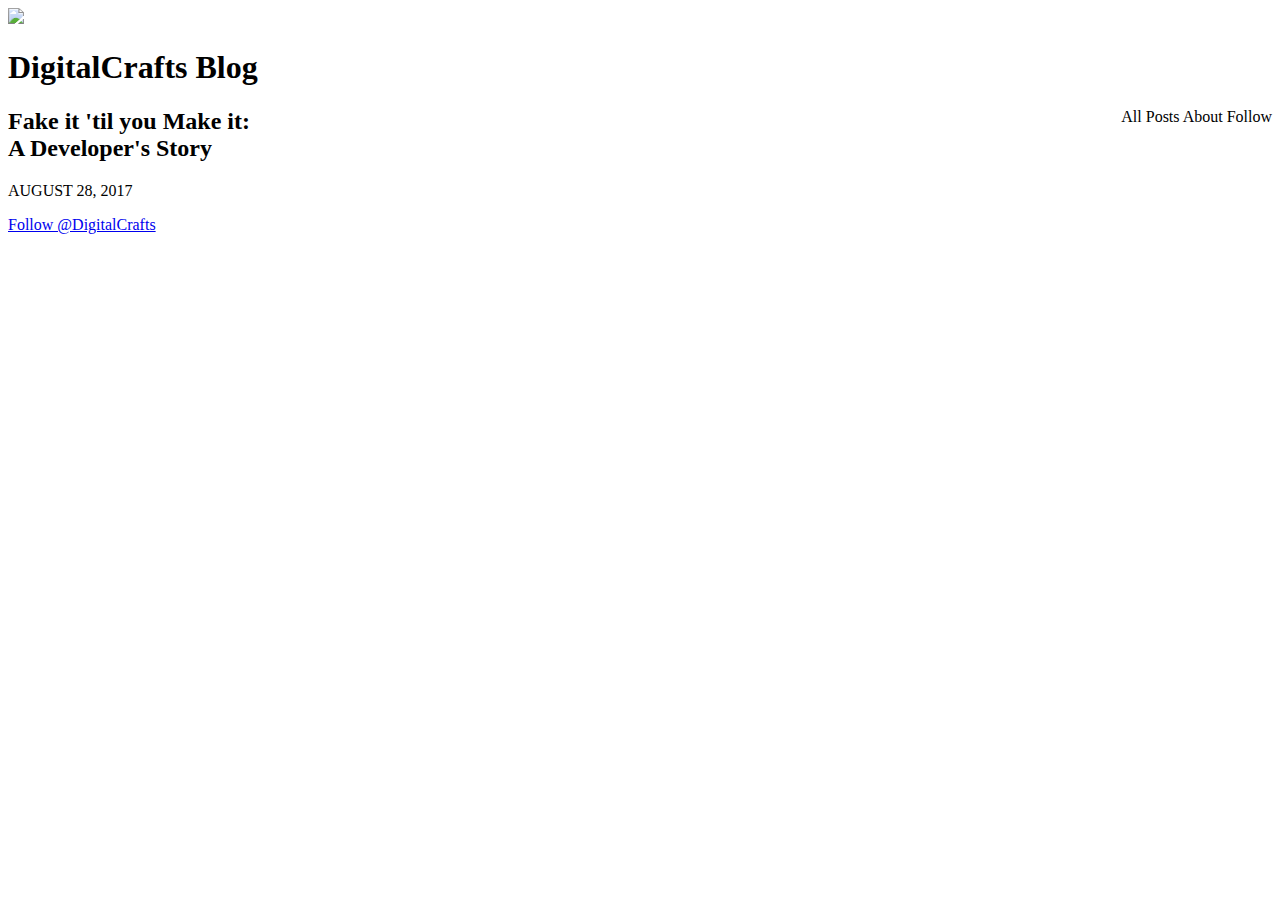
==== DC_Blog/index.html @ 6db5384f "initial commit" ====
<!DOCTYPE html>
<html lang="en">
<head>
    <meta charset="UTF-8">
    <meta name="viewport" content="width=device-width, initial-scale=1.0">
    <title>DC Blog</title>
    <link rel="stylesheet" href="style.css"/>
</head>
<body>
    <div class="header">
        <div class="logo">
            <img src="img/logo.png">
            <h1>DigitalCrafts Blog</h1>
        </div>
        <div class="menu-bar">
            All Posts
            About
            Follow
        </div>
    </div>
    <div class="blog-title">
        <div class="title">
            <h2>Fake it 'til you Make it:<br>A Developer's Story</h2>
        </div>
        <div class="date">
            <p>AUGUST 28, 2017</p>
        </div>
        <div class="social-link">
            <a href="https://twitter.com/digitalcrafts">Follow @DigitalCrafts</a>
        </div>
    </div>
</body>
</html>
---- DC_Blog/style.css ----
body {
    margin: center;
}

.header {
    display: inline;
}

.menu-bar {
    float: right;
}
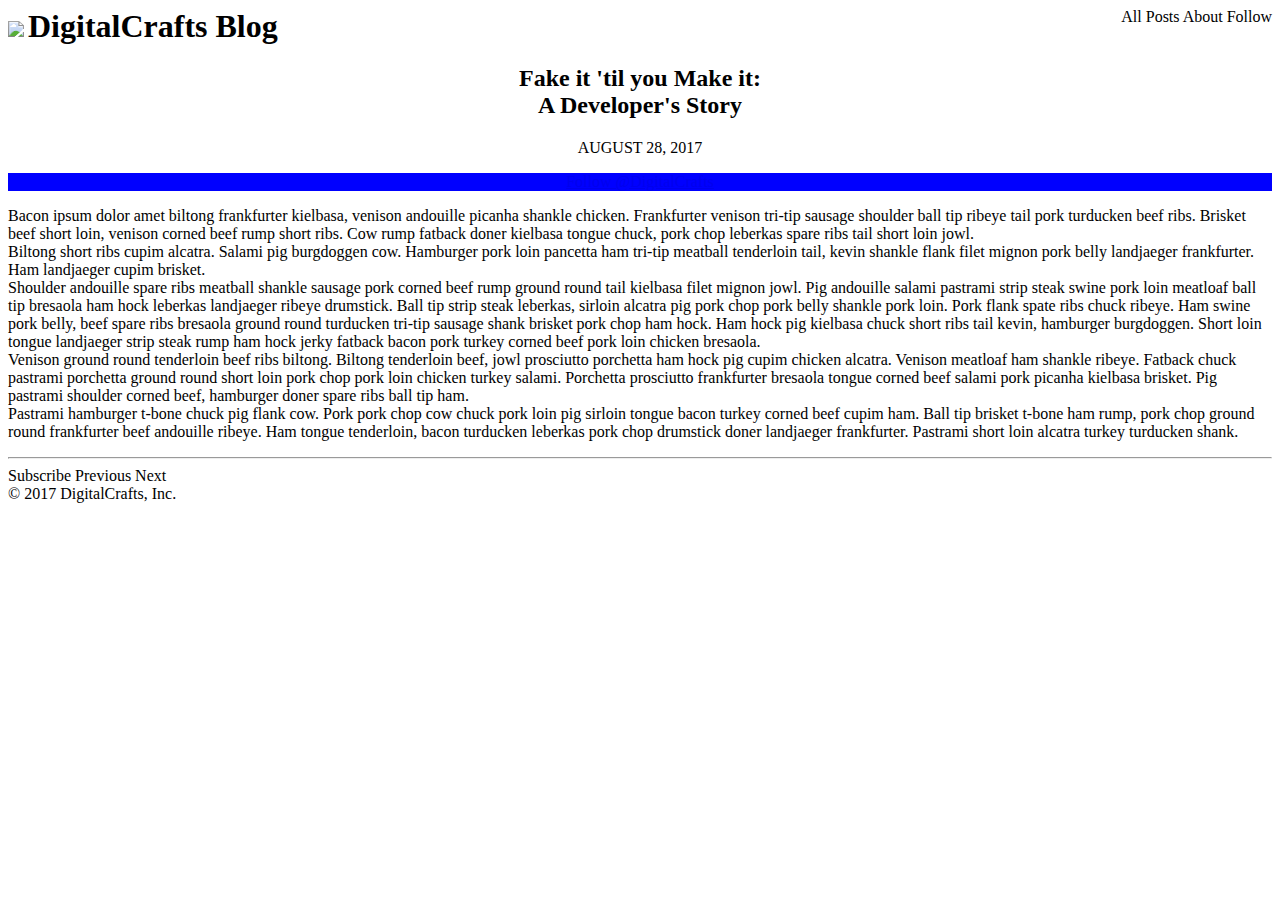
==== commit a86c3547: "html done" ====
--- a/DC_Blog/index.html
+++ b/DC_Blog/index.html
@@ -8,14 +8,14 @@
 </head>
 <body>
     <div class="header">
-        <div class="logo">
+        <div class="logo-options"></div>
             <img src="img/logo.png">
-            <h1>DigitalCrafts Blog</h1>
-        </div>
-        <div class="menu-bar">
-            All Posts
-            About
-            Follow
+            <h1 class="DCtitle">DigitalCrafts Blog</h1>
+            <div class="menu-bar">
+                All Posts
+                About
+                Follow
+            </div>
         </div>
     </div>
     <div class="blog-title">
@@ -29,5 +29,45 @@
             <a href="https://twitter.com/digitalcrafts">Follow @DigitalCrafts</a>
         </div>
     </div>
+    <div class="blog-content">
+        <p>
+            Bacon ipsum dolor amet biltong frankfurter kielbasa, venison andouille picanha shankle
+            chicken. Frankfurter venison tri-tip sausage shoulder ball tip ribeye tail pork turducken
+            beef ribs. Brisket beef short loin, venison corned beef rump short ribs. Cow rump
+            fatback doner kielbasa tongue chuck, pork chop leberkas spare ribs tail short loin jowl.<br>
+            Biltong short ribs cupim alcatra. Salami pig burgdoggen cow. Hamburger pork loin
+            pancetta ham tri-tip meatball tenderloin tail, kevin shankle flank filet mignon pork belly
+            landjaeger frankfurter. Ham landjaeger cupim brisket.<br>
+            Shoulder andouille spare ribs meatball shankle sausage pork corned beef rump ground
+            round tail kielbasa filet mignon jowl. Pig andouille salami pastrami strip steak swine
+            pork loin meatloaf ball tip bresaola ham hock leberkas landjaeger ribeye drumstick.
+            Ball tip strip steak leberkas, sirloin alcatra pig pork chop pork belly shankle pork loin.
+            Pork flank spate ribs chuck ribeye. Ham swine pork belly, beef spare ribs bresaola
+            ground round turducken tri-tip sausage shank brisket pork chop ham hock. Ham hock
+            pig kielbasa chuck short ribs tail kevin, hamburger burgdoggen. Short loin tongue
+            landjaeger strip steak rump ham hock jerky fatback bacon pork turkey corned beef pork
+            loin chicken bresaola.<br>
+            Venison ground round tenderloin beef ribs biltong. Biltong tenderloin beef, jowl
+            prosciutto porchetta ham hock pig cupim chicken alcatra. Venison meatloaf ham
+            shankle ribeye. Fatback chuck pastrami porchetta ground round short loin pork chop
+            pork loin chicken turkey salami. Porchetta prosciutto frankfurter bresaola tongue
+            corned beef salami pork picanha kielbasa brisket. Pig pastrami shoulder corned beef,
+            hamburger doner spare ribs ball tip ham.<br>
+            Pastrami hamburger t-bone chuck pig flank cow. Pork pork chop cow chuck pork loin
+            pig sirloin tongue bacon turkey corned beef cupim ham. Ball tip brisket t-bone ham
+            rump, pork chop ground round frankfurter beef andouille ribeye. Ham tongue
+            tenderloin, bacon turducken leberkas pork chop drumstick doner landjaeger frankfurter.
+            Pastrami short loin alcatra turkey turducken shank.
+            </p>
+    </div>
+    <hr/>
+    <div class="next-options">
+        Subscribe
+        Previous
+        Next
+    </div>
+    <div class="copyright">
+        © 2017 DigitalCrafts, Inc.
+    </div>
 </body>
 </html>--- a/DC_Blog/style.css
+++ b/DC_Blog/style.css
@@ -2,10 +2,18 @@
     margin: center;
 }
 
-.header {
+.DCtitle {
     display: inline;
 }
 
 .menu-bar {
     float: right;
+}
+
+.blog-title {
+    text-align: center;
+}
+
+.social-link {
+    background-color: blue;
 }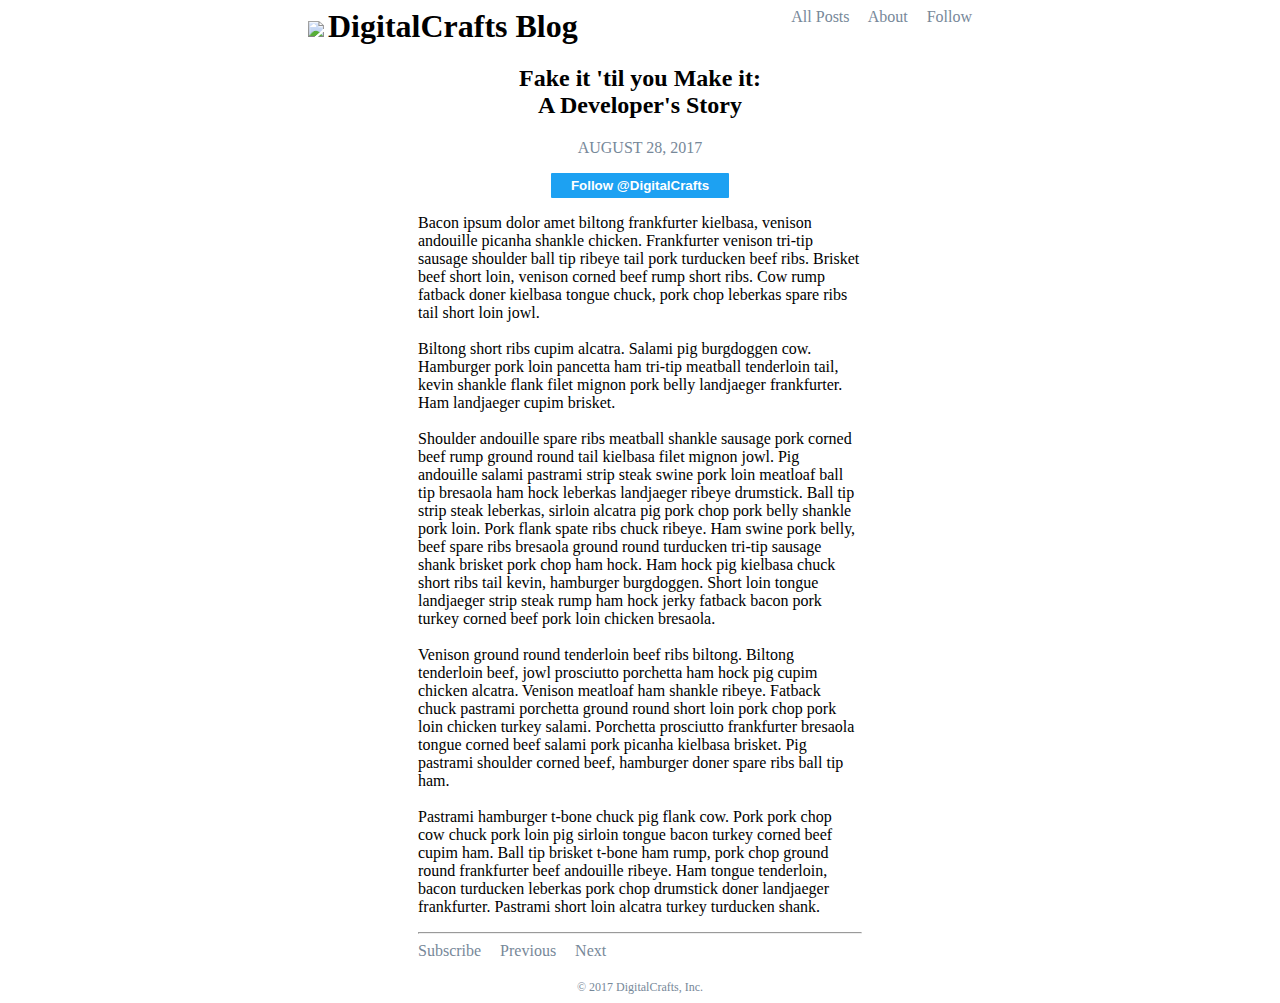
==== commit f2c336d2: "completed first webpage" ====
--- a/DC_Blog/index.html
+++ b/DC_Blog/index.html
@@ -12,12 +12,13 @@
             <img src="img/logo.png">
             <h1 class="DCtitle">DigitalCrafts Blog</h1>
             <div class="menu-bar">
-                All Posts
+                <div class="first-item">All Posts</div>
                 About
                 Follow
             </div>
         </div>
     </div>
+    <div class="main-body">
     <div class="blog-title">
         <div class="title">
             <h2>Fake it 'til you Make it:<br>A Developer's Story</h2>
@@ -26,7 +27,8 @@
             <p>AUGUST 28, 2017</p>
         </div>
         <div class="social-link">
-            <a href="https://twitter.com/digitalcrafts">Follow @DigitalCrafts</a>
+            <button class="link" onclick="window.location.href='https://twitter.com/digitalcrafts';">Follow @DigitalCrafts</button>
+            <!-- old "button" ... <a class="link" href="https://twitter.com/digitalcrafts">Follow @DigitalCrafts</a> -->
         </div>
     </div>
     <div class="blog-content">
@@ -34,10 +36,10 @@
             Bacon ipsum dolor amet biltong frankfurter kielbasa, venison andouille picanha shankle
             chicken. Frankfurter venison tri-tip sausage shoulder ball tip ribeye tail pork turducken
             beef ribs. Brisket beef short loin, venison corned beef rump short ribs. Cow rump
-            fatback doner kielbasa tongue chuck, pork chop leberkas spare ribs tail short loin jowl.<br>
+            fatback doner kielbasa tongue chuck, pork chop leberkas spare ribs tail short loin jowl.<br><br>
             Biltong short ribs cupim alcatra. Salami pig burgdoggen cow. Hamburger pork loin
             pancetta ham tri-tip meatball tenderloin tail, kevin shankle flank filet mignon pork belly
-            landjaeger frankfurter. Ham landjaeger cupim brisket.<br>
+            landjaeger frankfurter. Ham landjaeger cupim brisket.<br><br>
             Shoulder andouille spare ribs meatball shankle sausage pork corned beef rump ground
             round tail kielbasa filet mignon jowl. Pig andouille salami pastrami strip steak swine
             pork loin meatloaf ball tip bresaola ham hock leberkas landjaeger ribeye drumstick.
@@ -46,13 +48,13 @@
             ground round turducken tri-tip sausage shank brisket pork chop ham hock. Ham hock
             pig kielbasa chuck short ribs tail kevin, hamburger burgdoggen. Short loin tongue
             landjaeger strip steak rump ham hock jerky fatback bacon pork turkey corned beef pork
-            loin chicken bresaola.<br>
+            loin chicken bresaola.<br><br>
             Venison ground round tenderloin beef ribs biltong. Biltong tenderloin beef, jowl
             prosciutto porchetta ham hock pig cupim chicken alcatra. Venison meatloaf ham
             shankle ribeye. Fatback chuck pastrami porchetta ground round short loin pork chop
             pork loin chicken turkey salami. Porchetta prosciutto frankfurter bresaola tongue
             corned beef salami pork picanha kielbasa brisket. Pig pastrami shoulder corned beef,
-            hamburger doner spare ribs ball tip ham.<br>
+            hamburger doner spare ribs ball tip ham.<br><br>
             Pastrami hamburger t-bone chuck pig flank cow. Pork pork chop cow chuck pork loin
             pig sirloin tongue bacon turkey corned beef cupim ham. Ball tip brisket t-bone ham
             rump, pork chop ground round frankfurter beef andouille ribeye. Ham tongue
@@ -69,5 +71,6 @@
     <div class="copyright">
         © 2017 DigitalCrafts, Inc.
     </div>
+    </div>
 </body>
 </html>--- a/DC_Blog/style.css
+++ b/DC_Blog/style.css
@@ -1,5 +1,5 @@
-body {
-    margin: center;
+html {
+    margin: auto;
 }
 
 .DCtitle {
@@ -8,12 +8,54 @@
 
 .menu-bar {
     float: right;
+    color: lightslategrey;
+    word-spacing: 15px;
+}
+
+.first-item {
+    display: inline;
+    word-spacing: normal;
 }
 
 .blog-title {
     text-align: center;
 }
 
-.social-link {
-    background-color: blue;
+.date {
+    color: lightslategrey;
+}
+
+.link {
+    background-color: rgb(29,161,242);
+    color: white;
+    font-weight: bold;
+    padding-top: 5px;
+    padding-right: 20px;
+    padding-bottom: 5px;
+    padding-left: 20px;
+    border: none;
+    border-radius: 1px;
+    cursor: pointer;
+}
+
+.main-body {
+    padding-left: 410px;
+    padding-right: 410px;
+}
+
+.header {
+    margin-left: 300px;
+    margin-right: 300px;
+}
+
+.next-options {
+    color: lightslategrey;
+    word-spacing: 15px;
+}
+
+.copyright {
+    margin-top: 20px;
+    text-align: center;
+    font-size: 75%;
+    color: lightslategrey;
 }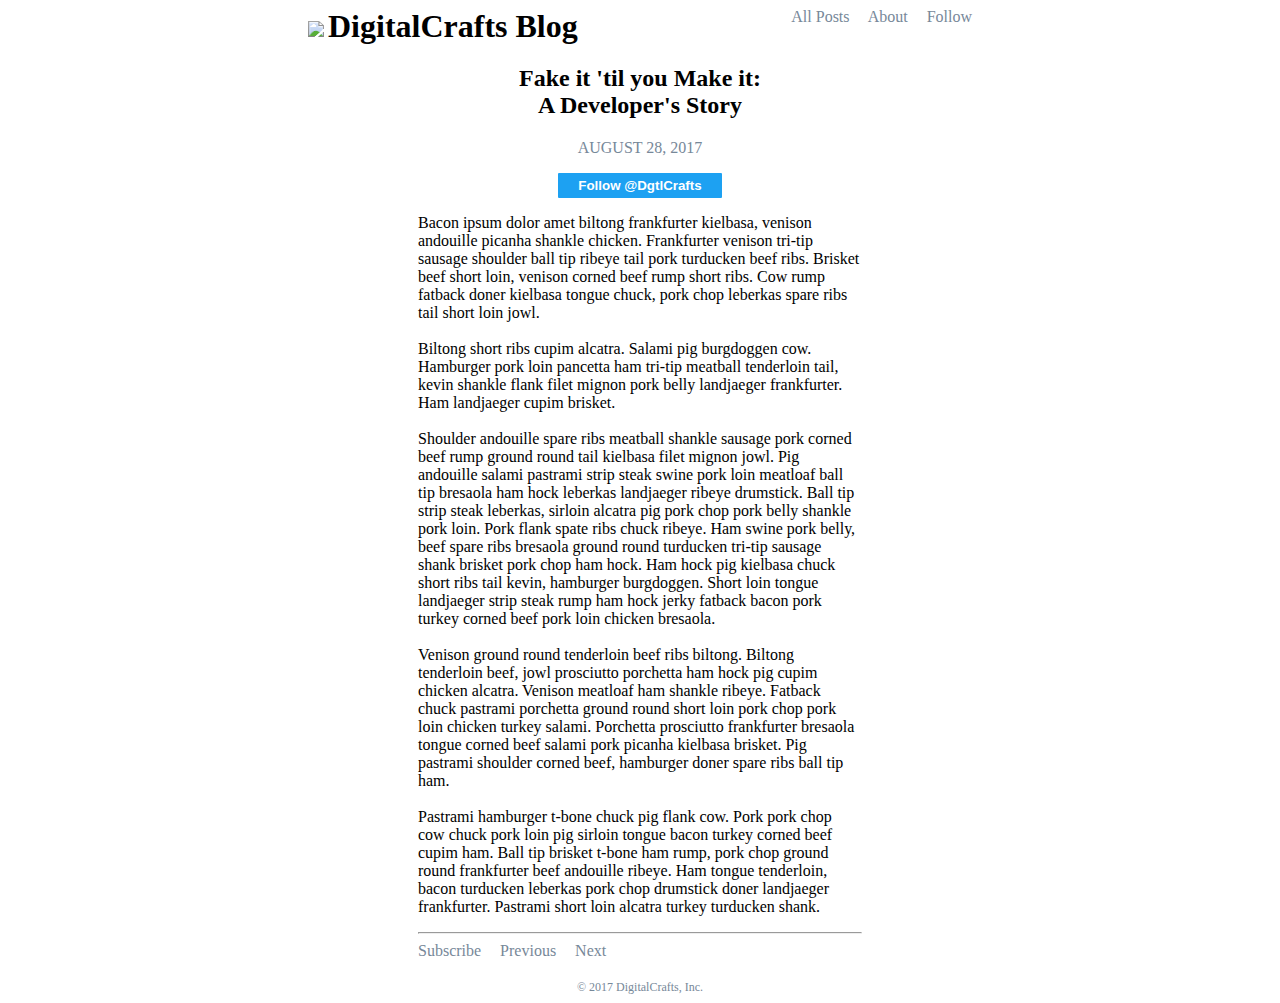
==== commit c0b41d6f: "fixing follow link" ====
--- a/DC_Blog/index.html
+++ b/DC_Blog/index.html
@@ -27,8 +27,8 @@
             <p>AUGUST 28, 2017</p>
         </div>
         <div class="social-link">
-            <button class="link" onclick="window.location.href='https://twitter.com/digitalcrafts';">Follow @DigitalCrafts</button>
-            <!-- old "button" ... <a class="link" href="https://twitter.com/digitalcrafts">Follow @DigitalCrafts</a> -->
+            <button class="link" onclick="window.location.href='https://twitter.com/dgtlcrafts';">Follow @DgtlCrafts</button>
+            <!-- old "button" ... <a class="link" href="https://twitter.com/dgtlcrafts">Follow @DgtlCrafts</a> -->
         </div>
     </div>
     <div class="blog-content">
